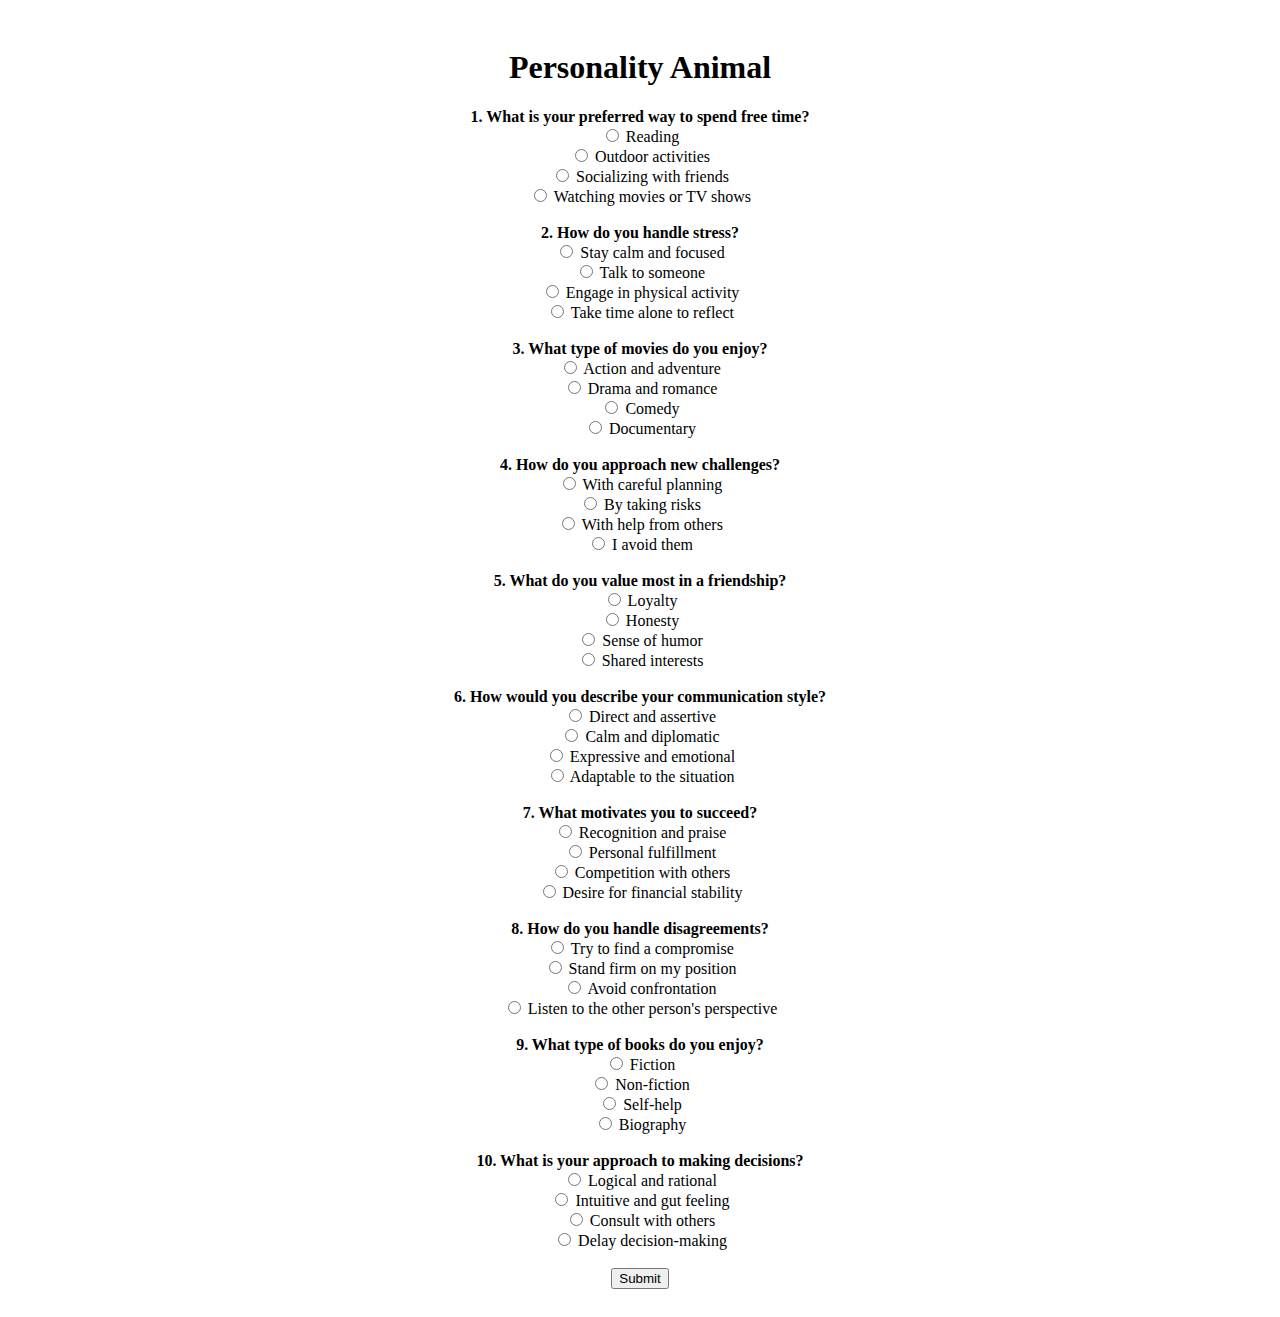
==== index.html @ 66dc8863 "commit 1" ====
<!DOCTYPE html>
<html lang="en">
<head>
  <meta charset="UTF-8">
  <meta name="viewport" content="width=device-width, initial-scale=1.0">
  <title>Personality Animal</title>
  <link rel="stylesheet" href="style.css">
</head>
<body>
  <div class="container">
    <h1>Personality Animal</h1>
    <form id="quizForm">
      <div class="question">1. What is your preferred way to spend free time?</div>
      <input type="radio" name="q1" value="Reading"> Reading<br>
      <input type="radio" name="q1" value="Outdoor activities"> Outdoor activities<br>
      <input type="radio" name="q1" value="Socializing with friends"> Socializing with friends<br>
      <input type="radio" name="q1" value="Watching movies or TV shows"> Watching movies or TV shows<br><br>

      <div class="question">2. How do you handle stress?</div>
      <input type="radio" name="q2" value="Stay calm and focused"> Stay calm and focused<br>
      <input type="radio" name="q2" value="Talk to someone"> Talk to someone<br>
      <input type="radio" name="q2" value="Engage in physical activity"> Engage in physical activity<br>
      <input type="radio" name="q2" value="Take time alone to reflect"> Take time alone to reflect<br><br>

      <div class="question">3. What type of movies do you enjoy?</div>
      <input type="radio" name="q3" value="Action and adventure"> Action and adventure<br>
      <input type="radio" name="q3" value="Drama and romance"> Drama and romance<br>
      <input type="radio" name="q3" value="Comedy"> Comedy<br>
      <input type="radio" name="q3" value="Documentary"> Documentary<br><br>

      <div class="question">4. How do you approach new challenges?</div>
      <input type="radio" name="q4" value="With careful planning"> With careful planning<br>
      <input type="radio" name="q4" value="By taking risks"> By taking risks<br>
      <input type="radio" name="q4" value="With help from others"> With help from others<br>
      <input type="radio" name="q4" value="I avoid them"> I avoid them<br><br>

      <div class="question">5. What do you value most in a friendship?</div>
      <input type="radio" name="q5" value="Loyalty"> Loyalty<br>
      <input type="radio" name="q5" value="Honesty"> Honesty<br>
      <input type="radio" name="q5" value="Sense of humor"> Sense of humor<br>
      <input type="radio" name="q5" value="Shared interests"> Shared interests<br><br>

      <div class="question">6. How would you describe your communication style?</div>
      <input type="radio" name="q6" value="Direct and assertive"> Direct and assertive<br>
      <input type="radio" name="q6" value="Calm and diplomatic"> Calm and diplomatic<br>
      <input type="radio" name="q6" value="Expressive and emotional"> Expressive and emotional<br>
      <input type="radio" name="q6" value="Adaptable to the situation"> Adaptable to the situation<br><br>

      <div class="question">7. What motivates you to succeed?</div>
      <input type="radio" name="q7" value="Recognition and praise"> Recognition and praise<br>
      <input type="radio" name="q7" value="Personal fulfillment"> Personal fulfillment<br>
      <input type="radio" name="q7" value="Competition with others"> Competition with others<br>
      <input type="radio" name="q7" value="Desire for financial stability"> Desire for financial stability<br><br>

      <div class="question">8. How do you handle disagreements?</div>
      <input type="radio" name="q8" value="Try to find a compromise"> Try to find a compromise<br>
      <input type="radio" name="q8" value="Stand firm on my position"> Stand firm on my position<br>
      <input type="radio" name="q8" value="Avoid confrontation"> Avoid confrontation<br>
      <input type="radio" name="q8" value="Listen to the other person's perspective"> Listen to the other person's perspective<br><br>

      <div class="question">9. What type of books do you enjoy?</div>
      <input type="radio" name="q9" value="Fiction"> Fiction<br>
      <input type="radio" name="q9" value="Non-fiction"> Non-fiction<br>
      <input type="radio" name="q9" value="Self-help"> Self-help<br>
      <input type="radio" name="q9" value="Biography"> Biography<br><br>

      <div class="question">10. What is your approach to making decisions?</div>
      <input type="radio" name="q10" value="Logical and rational"> Logical and rational<br>
      <input type="radio" name="q10" value="Intuitive and gut feeling"> Intuitive and gut feeling<br>
      <input type="radio" name="q10" value="Consult with others"> Consult with others<br>
      <input type="radio" name="q10" value="Delay decision-making"> Delay decision-making<br><br>

      <button type="submit">Submit</button>
    </form>
    <div id="result"></div>
  </div>
  
  <script src="main.js"></script>
</body>
</html>
---- style.css ----
.container {
    max-width: 600px;
    margin: 0 auto;
    padding: 20px;
    text-align: center;
  }
  
  .question {
    font-weight: bold;
  }
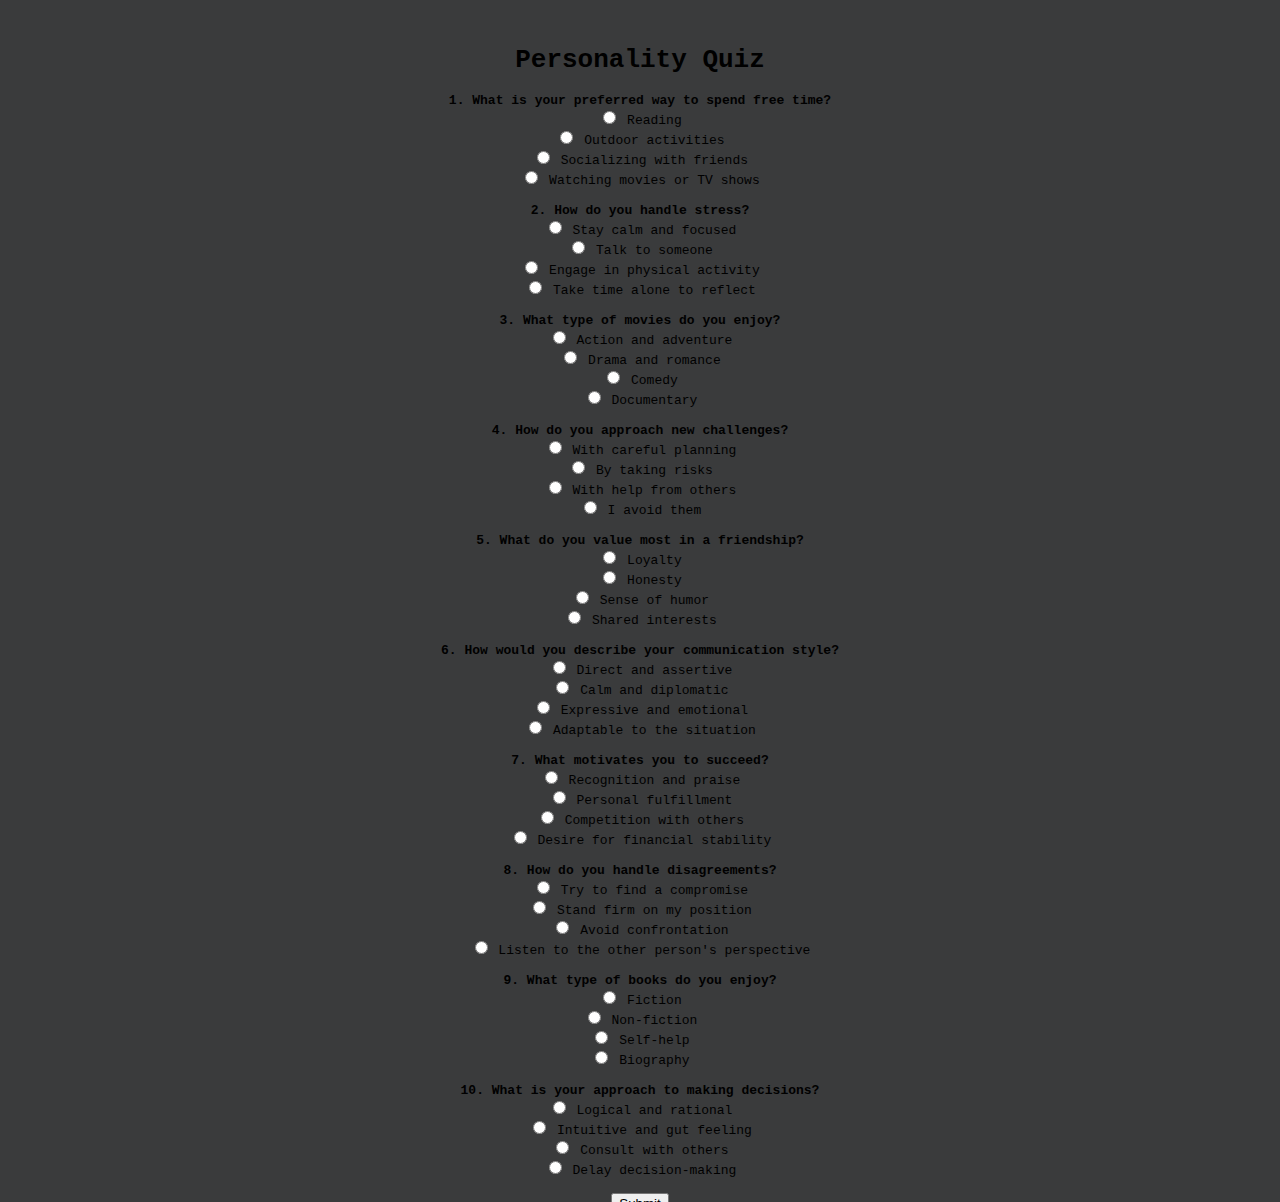
==== commit 80f43a3e: "commit 3" ====
--- a/index.html
+++ b/index.html
@@ -3,12 +3,16 @@
 <head>
   <meta charset="UTF-8">
   <meta name="viewport" content="width=device-width, initial-scale=1.0">
-  <title>Personality Animal</title>
+  <title>Personality Quiz</title>
+  
   <link rel="stylesheet" href="style.css">
+  
+  
 </head>
+
 <body>
   <div class="container">
-    <h1>Personality Animal</h1>
+    <h1>Personality Quiz</h1>
     <form id="quizForm">
       <div class="question">1. What is your preferred way to spend free time?</div>
       <input type="radio" name="q1" value="Reading"> Reading<br>
--- a/style.css
+++ b/style.css
@@ -1,3 +1,8 @@
+body{
+  font-family: monospace;
+  background-color: #3a3b3c;
+
+}
 .container {
     max-width: 600px;
     margin: 0 auto;
@@ -8,4 +13,8 @@
   .question {
     font-weight: bold;
   }
+
+  h2{
+    font-weight: bold;
+  }
   